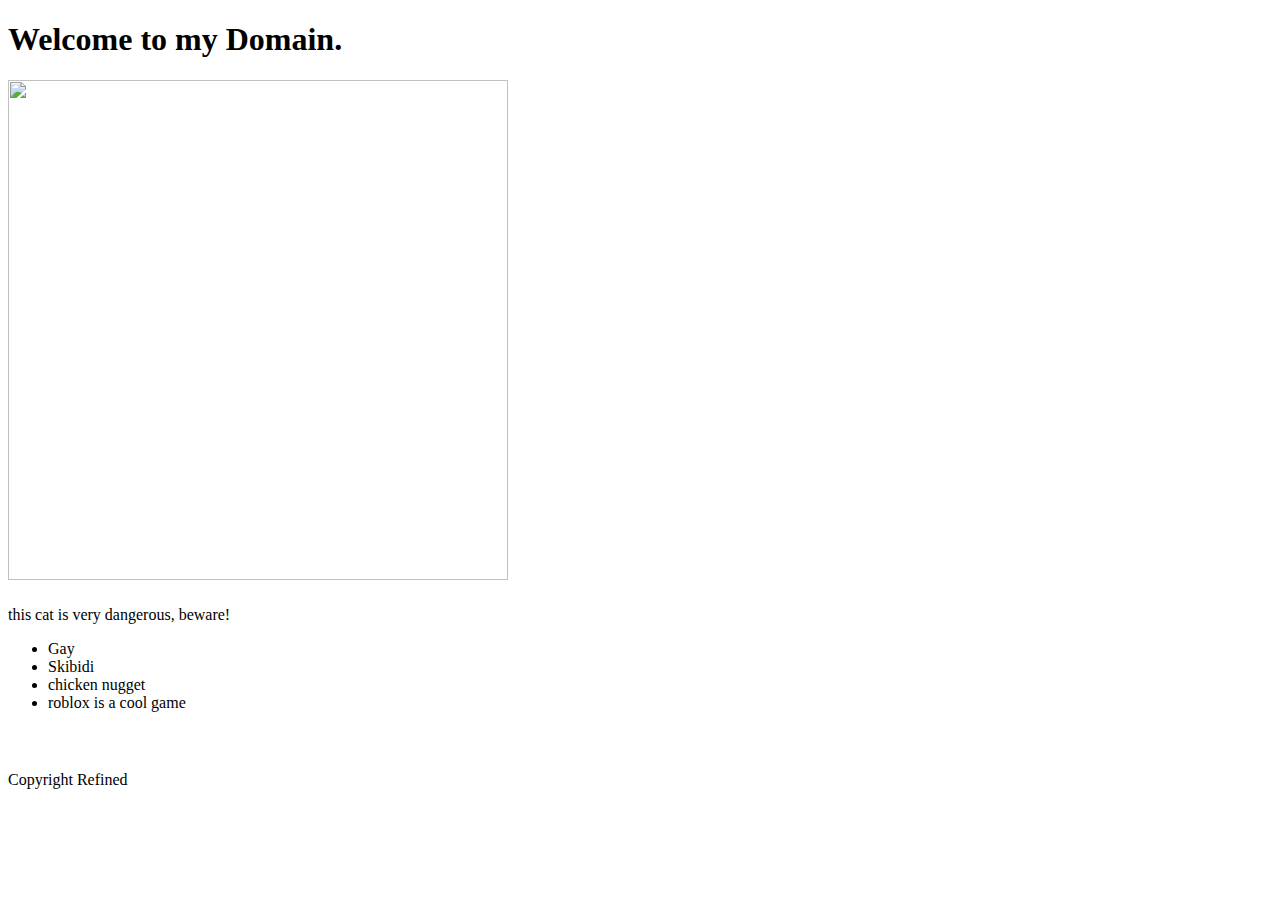
==== firstpage.html @ 0dd00fa8 "Add files via upload" ====
<!DOCTYPE html>
<html lang="en">
<head>
    <link rel="icon" type = "images/jpg" href = "images/cat4.jpg">
    <meta charset="UTF-8">
    <meta name="viewport" content="width=device-width, initial-scale=1.0">
    <title>Refined Workspace</title>
</head>
<body>
    <main>
        <h1> Welcome to my Domain.</h1>
        <h2> <img src="images/cat2.jpg" height="500px" width="500px"></h2>
        <p> this cat is very dangerous, beware!</p>
        <ul>
            <li>Gay</li>
            <li>Skibidi</li>
            <li>chicken nugget</li>
            <li>roblox is a cool game</li>
        </ul>
        <h3> <img src="images/cat3.jpg" alt=""></h3>
    </main>
    <footer>Copyright Refined</footer>
</body>
</html>
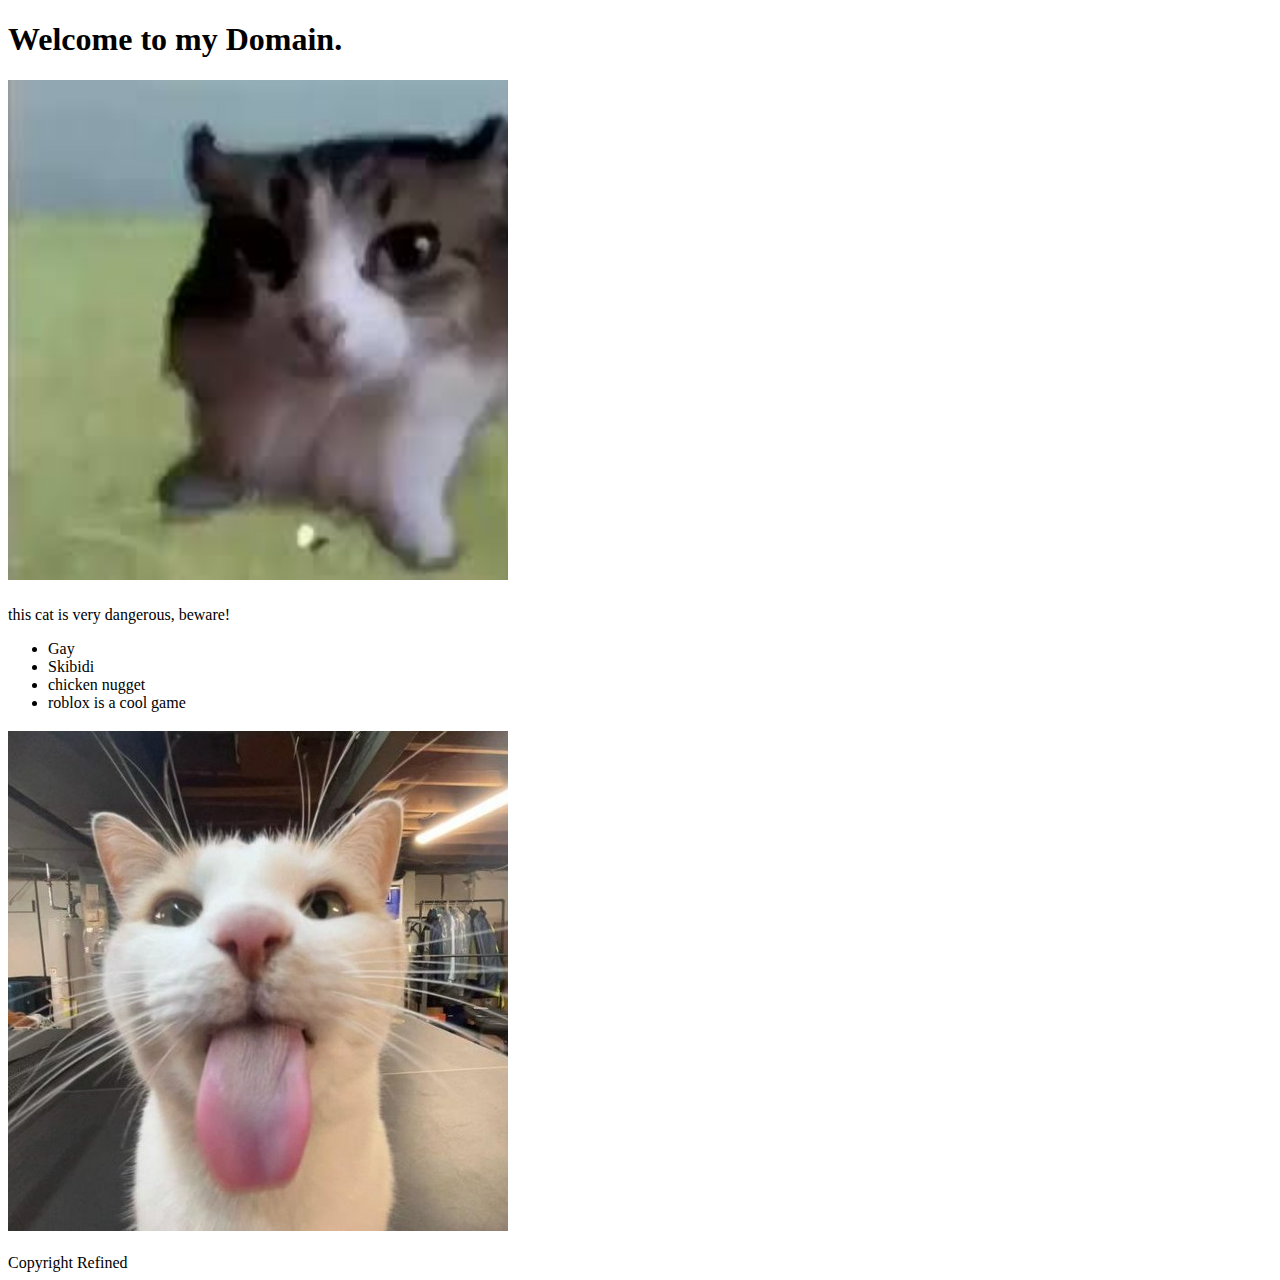
==== commit 155e47d7: "Update firstpage.html" ====
--- a/firstpage.html
+++ b/firstpage.html
@@ -9,7 +9,7 @@
 <body>
     <main>
         <h1> Welcome to my Domain.</h1>
-        <h2> <img src="images/cat2.jpg" height="500px" width="500px"></h2>
+        <h2> <img src="images/cat1.jpg" height="500px" width="500px"></h2>
         <p> this cat is very dangerous, beware!</p>
         <ul>
             <li>Gay</li>
@@ -21,4 +21,4 @@
     </main>
     <footer>Copyright Refined</footer>
 </body>
-</html>+</html>
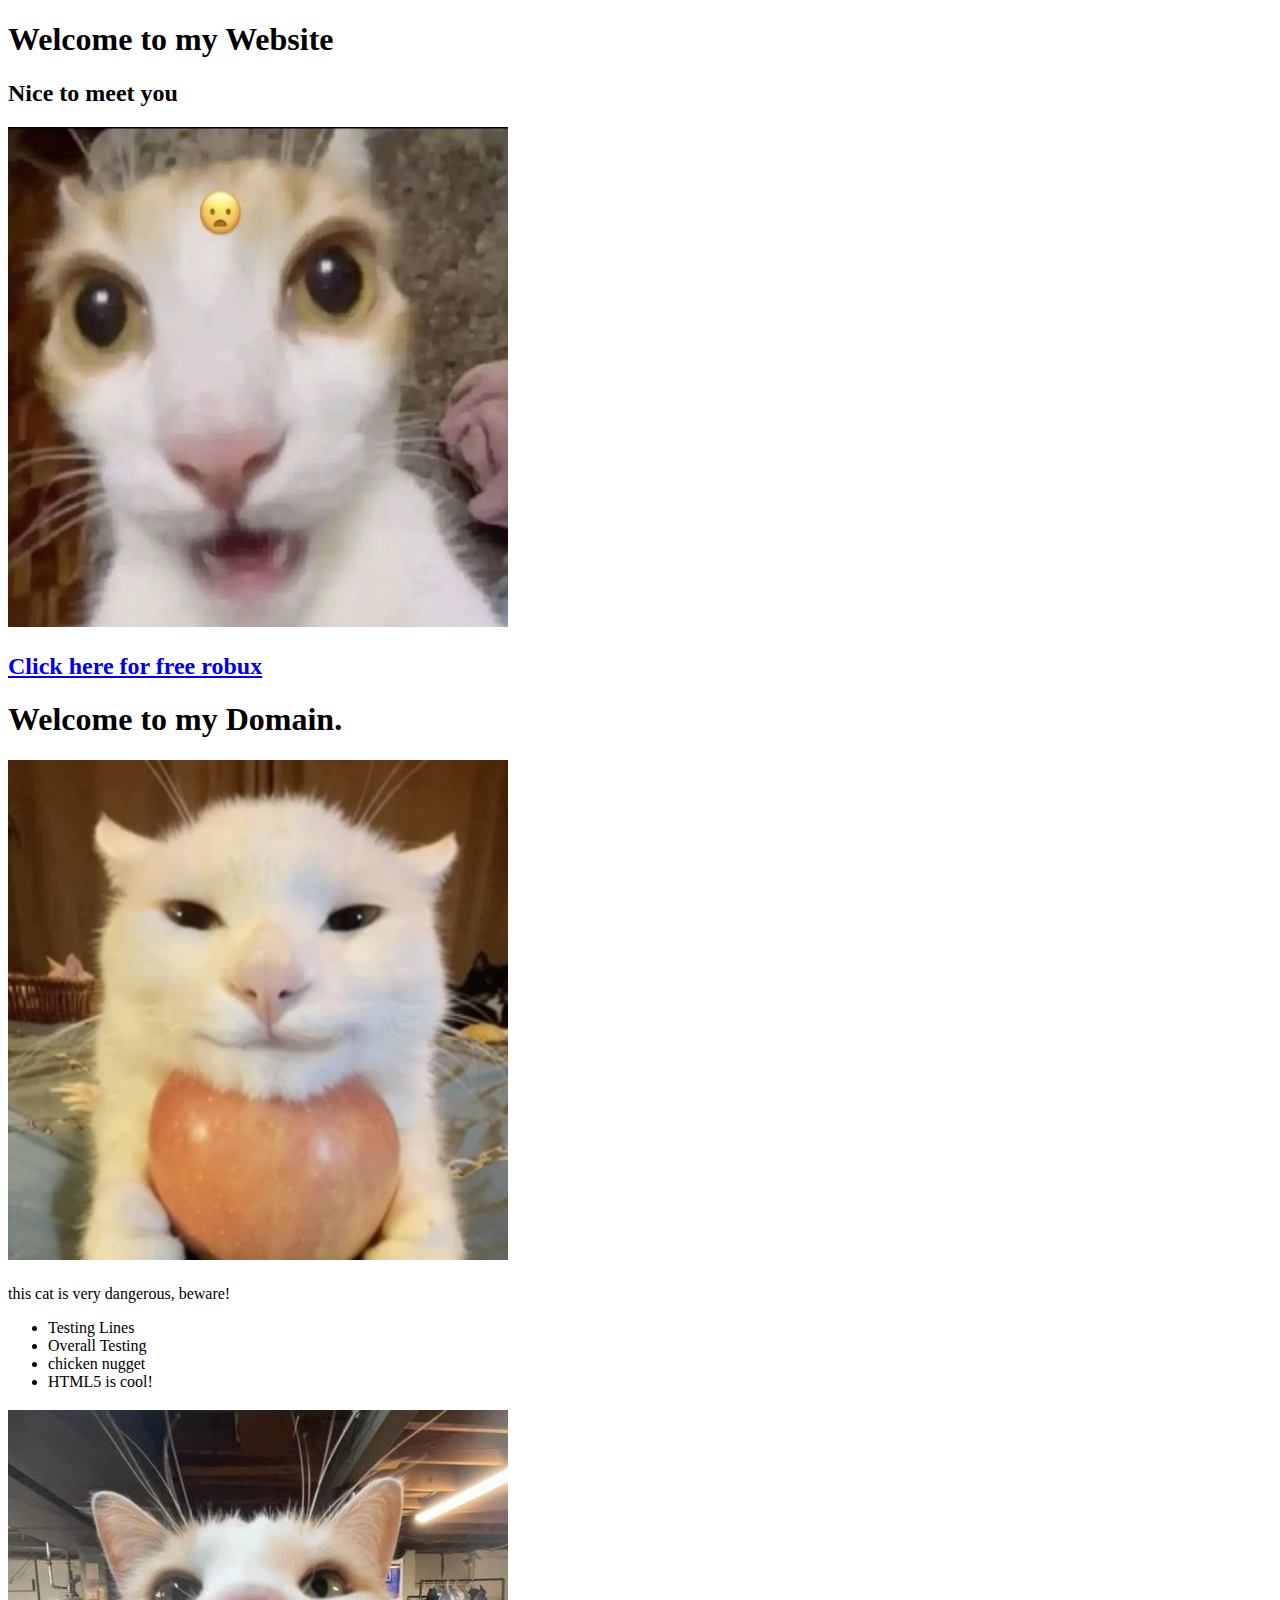
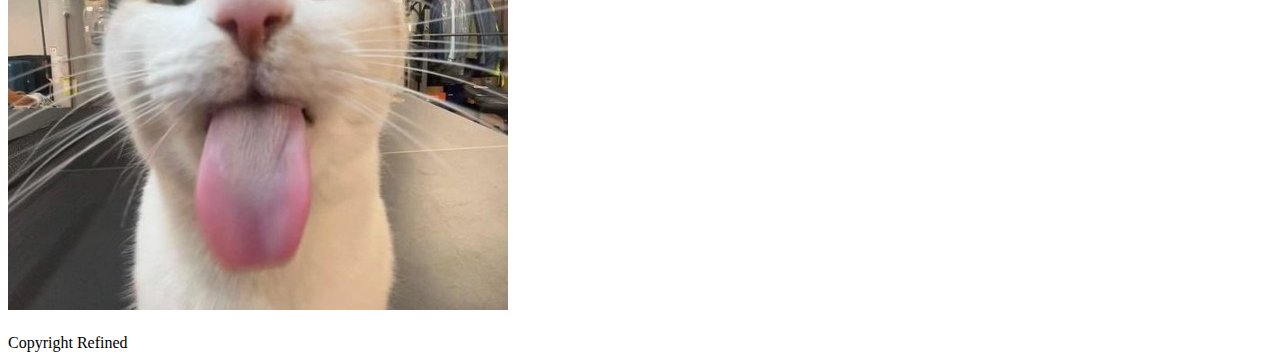
==== commit 4a7129c6: "Update firstpage.html" ====
--- a/firstpage.html
+++ b/firstpage.html
@@ -1,24 +1,38 @@
 <!DOCTYPE html>
 <html lang="en">
+
 <head>
-    <link rel="icon" type = "images/jpg" href = "images/cat4.jpg">
+    <link rel="icon" type="images/jpg" href="images/cat4.jpg">
     <meta charset="UTF-8">
     <meta name="viewport" content="width=device-width, initial-scale=1.0">
     <title>Refined Workspace</title>
 </head>
+
 <body>
+    <div class="container">
+        <h1>Welcome to my Website</h1>
+        <h2>Nice to meet you</h2>
+        <h2> <img src="images/cat4.jpg" height="500px" width="500px"></h2>
+        <a href="./about/html">
+            <h2>Click here for free robux</h2>
+        </a>
+    </div>
     <main>
         <h1> Welcome to my Domain.</h1>
-        <h2> <img src="images/cat1.jpg" height="500px" width="500px"></h2>
+        <h2> <img src="images/cat2.jpg" height="500px" width="500px"></h2>
         <p> this cat is very dangerous, beware!</p>
         <ul>
-            <li>Gay</li>
-            <li>Skibidi</li>
+            <li>Testing Lines</li>
+            <li>Overall Testing</li>
             <li>chicken nugget</li>
-            <li>roblox is a cool game</li>
+            <li>HTML5 is cool!</li>
         </ul>
         <h3> <img src="images/cat3.jpg" alt=""></h3>
     </main>
+
     <footer>Copyright Refined</footer>
+    </main>
+
 </body>
+
 </html>
